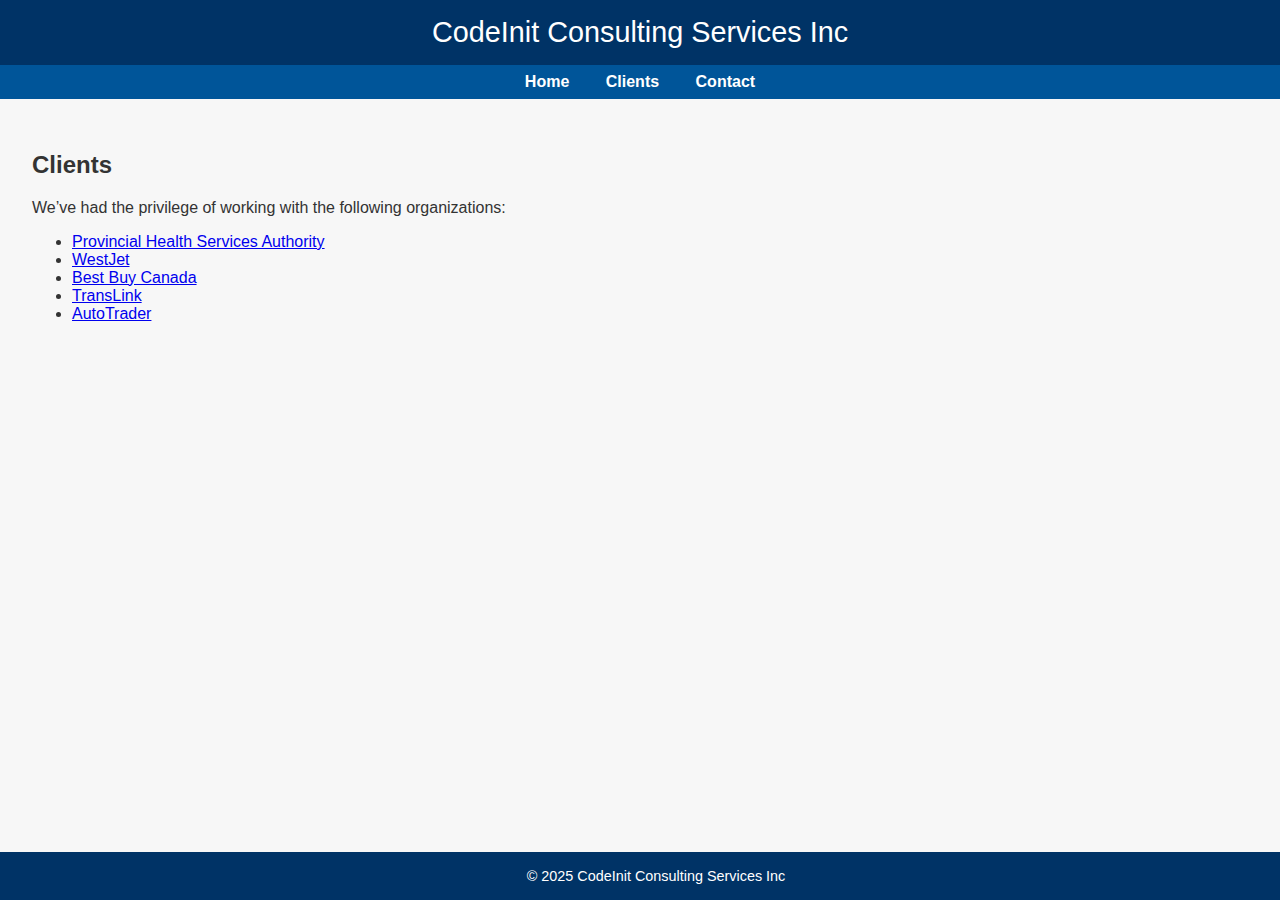
==== clients.html @ 8996a09f "Add more static pages" ====
<!DOCTYPE html>
<html lang="en">
<head>
  <meta charset="UTF-8" />
  <title>Clients - CodeInit Consulting Services Inc</title>
  <link rel="stylesheet" href="styles.css" />
</head>
<body>
  <header>CodeInit Consulting Services Inc</header>
  <nav>
    <a href="index.html">Home</a>
    <a href="clients.html">Clients</a>
    <a href="contact.html">Contact</a>
  </nav>
  <main>
    <h2>Clients</h2>
    <p>We’ve had the privilege of working with the following organizations:</p>
    <ul>
      <li><a href="http://www.phsa.ca/" target="_blank">Provincial Health Services Authority</a></li>
      <li><a href="https://www.westjet.com/" target="_blank">WestJet</a></li>
      <li><a href="https://www.bestbuy.ca/" target="_blank">Best Buy Canada</a></li>
      <li><a href="https://www.translink.ca/" target="_blank">TransLink</a></li>
      <li><a href="https://www.autotrader.ca/" target="_blank">AutoTrader</a></li>
    </ul>
  </main>
  <footer>&copy; 2025 CodeInit Consulting Services Inc</footer>
</body>
</html>
---- styles.css ----
body {
  font-family: Arial, sans-serif;
  margin: 0;
  padding: 0;
  background-color: #f7f7f7;
  color: #333;
}

header {
  background-color: #003366;
  color: white;
  padding: 1rem;
  text-align: center;
  font-size: 1.8rem;
}

nav {
  background-color: #005599;
  text-align: center;
  padding: 0.5rem;
}

nav a {
  color: white;
  margin: 0 1rem;
  text-decoration: none;
  font-weight: bold;
}

nav a:hover {
  text-decoration: underline;
}

main {
  padding: 2rem;
}

footer {
  text-align: center;
  font-size: 0.9rem;
  padding: 1rem;
  background-color: #003366;
  color: white;
  position: fixed;
  bottom: 0;
  width: 100%;
}
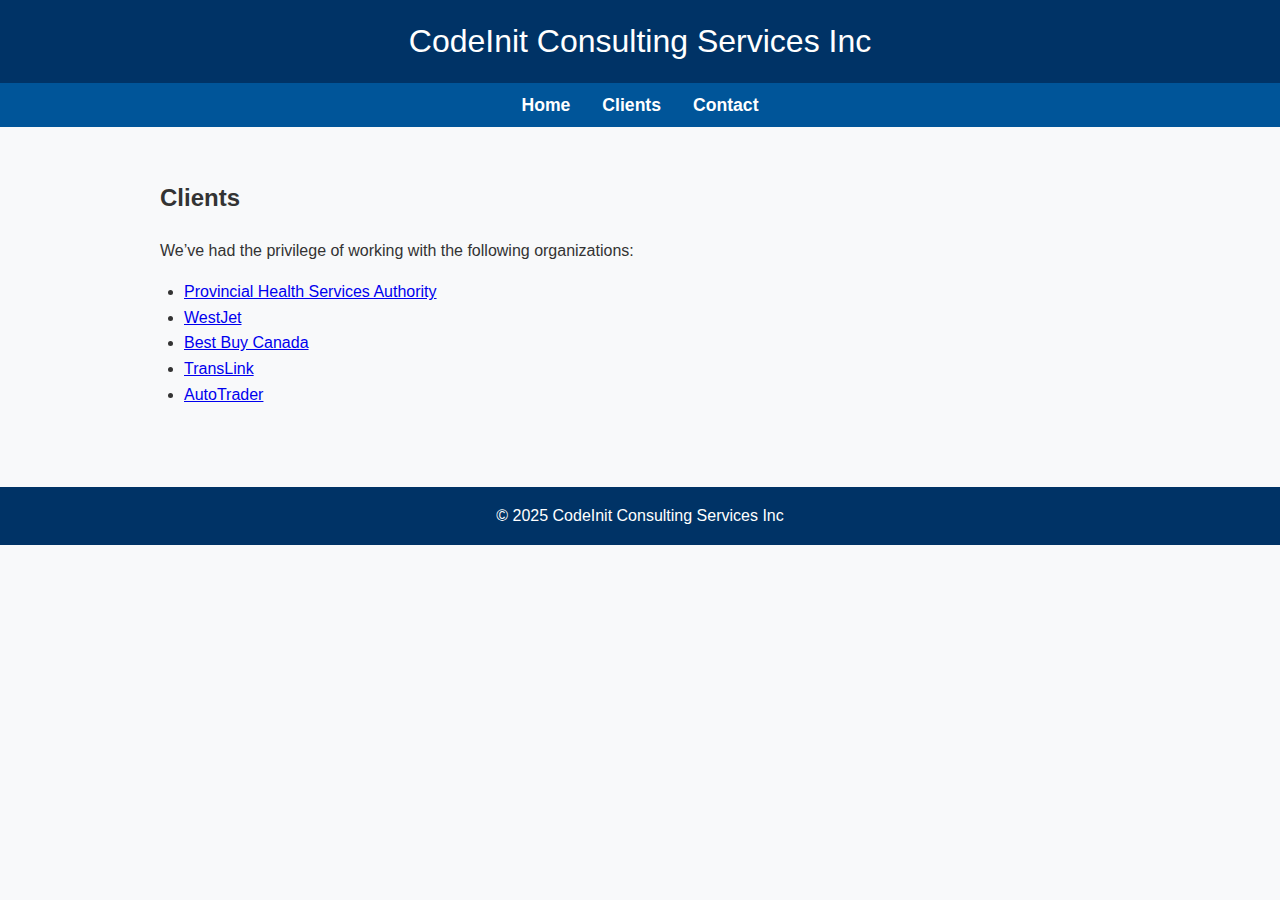
==== commit 44e526a9: "Add favicon" ====
--- a/clients.html
+++ b/clients.html
@@ -4,6 +4,7 @@
   <meta charset="UTF-8" />
   <title>Clients - CodeInit Consulting Services Inc</title>
   <link rel="stylesheet" href="styles.css" />
+  <link rel="icon" href="favicon.ico" type="image/x-icon">
 </head>
 <body>
   <header>CodeInit Consulting Services Inc</header>
--- a/styles.css
+++ b/styles.css
@@ -1,30 +1,34 @@
+/* Base styles (mobile-first) */
 body {
-  font-family: Arial, sans-serif;
   margin: 0;
-  padding: 0;
-  background-color: #f7f7f7;
+  font-family: -apple-system, BlinkMacSystemFont, 'Segoe UI', Roboto, sans-serif;
+  line-height: 1.6;
+  background-color: #f8f9fa;
   color: #333;
 }
 
 header {
   background-color: #003366;
   color: white;
+  text-align: center;
   padding: 1rem;
-  text-align: center;
-  font-size: 1.8rem;
+  font-size: 1.5rem;
 }
 
 nav {
   background-color: #005599;
-  text-align: center;
+  display: flex;
+  flex-wrap: wrap;
+  justify-content: center;
   padding: 0.5rem;
 }
 
 nav a {
   color: white;
-  margin: 0 1rem;
   text-decoration: none;
+  margin: 0.5rem;
   font-weight: bold;
+  font-size: 1rem;
 }
 
 nav a:hover {
@@ -32,16 +36,46 @@
 }
 
 main {
-  padding: 2rem;
+  padding: 1.5rem;
+}
+
+main ul {
+  padding-left: 1.5rem;
 }
 
 footer {
-  text-align: center;
-  font-size: 0.9rem;
-  padding: 1rem;
   background-color: #003366;
   color: white;
-  position: fixed;
-  bottom: 0;
-  width: 100%;
+  text-align: center;
+  padding: 1rem;
+  font-size: 0.9rem;
+  margin-top: 2rem;
 }
+
+/* Tablet and up */
+@media (min-width: 600px) {
+  header {
+    font-size: 2rem;
+  }
+
+  nav a {
+    font-size: 1.1rem;
+    margin: 0 1rem;
+  }
+
+  main {
+    padding: 2rem 3rem;
+  }
+
+  footer {
+    font-size: 1rem;
+  }
+}
+
+/* Desktop and up */
+@media (min-width: 900px) {
+  main {
+    max-width: 960px;
+    margin: 0 auto;
+  }
+}
